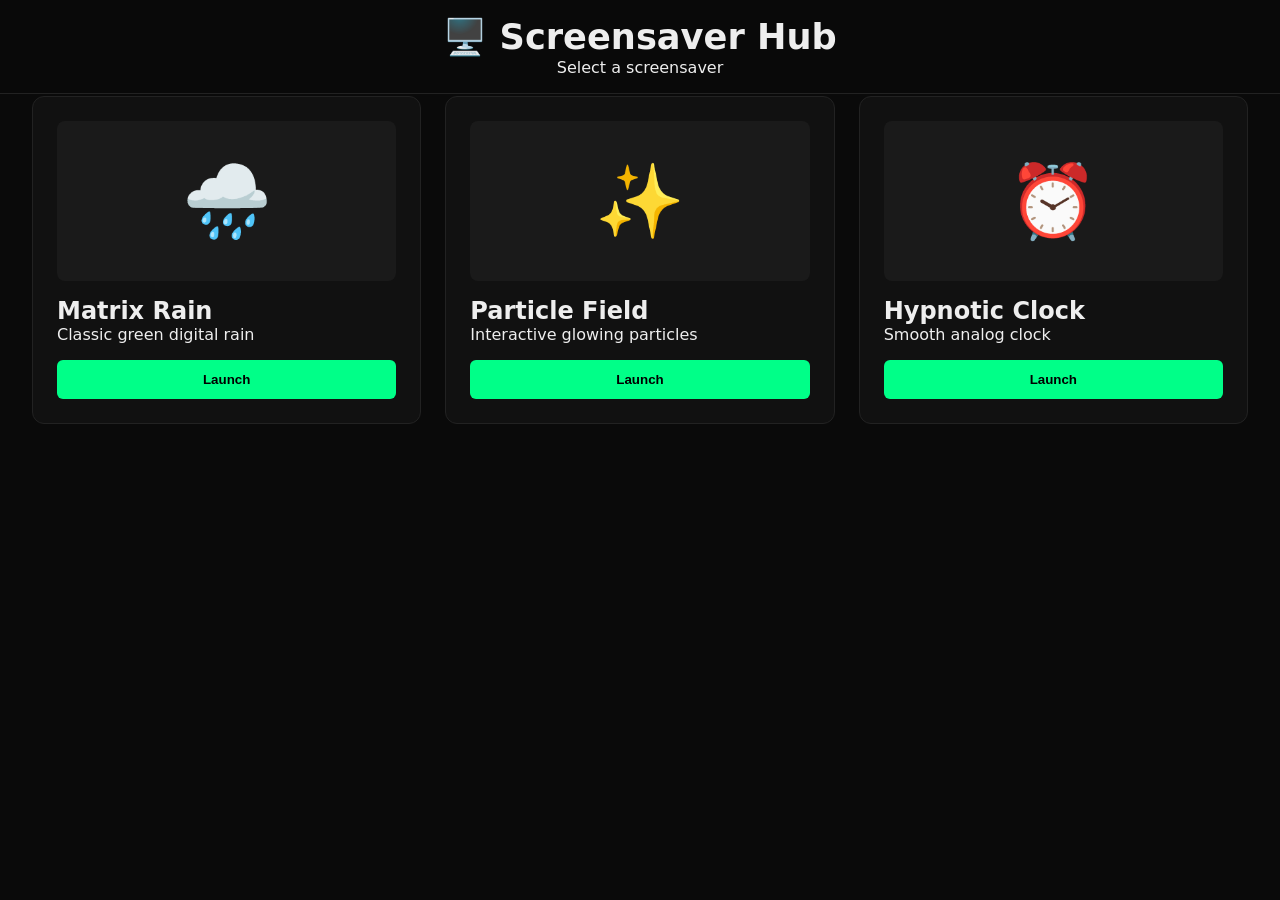
==== index.html @ 0c44a4db "Create index.html" ====
<!DOCTYPE html>
<html lang="en">
<head>
  <meta charset="UTF-8">
  <meta name="viewport" content="width=device-width, initial-scale=1.0">
  <title>Screensaver Hub</title>
  <style>
    :root {
      --bg: #0a0a0a;
      --accent: #00ff88;
    }
    * { margin:0; padding:0; box-sizing:border-box; }
    body {
      background: var(--bg);
      color: #eee;
      font-family: 'Segoe UI', system-ui, sans-serif;
      overflow: hidden;
      height: 100vh;
    }
    header {
      position: fixed;
      top: 0;
      left: 0;
      right: 0;
      background: rgba(10,10,10,0.95);
      padding: 1rem;
      text-align: center;
      z-index: 100;
      border-bottom: 1px solid #222;
    }
    h1 { font-size: 2.2rem; }
    .hub {
      display: grid;
      grid-template-columns: repeat(auto-fit, minmax(260px, 1fr));
      gap: 1.5rem;
      padding: 6rem 2rem 2rem;
      max-width: 1400px;
      margin: 0 auto;
    }
    .card {
      background: #111;
      border-radius: 12px;
      padding: 1.5rem;
      cursor: pointer;
      transition: all 0.3s;
      border: 1px solid #222;
    }
    .card:hover {
      transform: translateY(-10px);
      border-color: var(--accent);
      box-shadow: 0 20px 40px rgba(0, 255, 136, 0.15);
    }
    .preview {
      height: 160px;
      background: #1a1a1a;
      border-radius: 8px;
      margin-bottom: 1rem;
      display: flex;
      align-items: center;
      justify-content: center;
      font-size: 4.5rem;
    }
    button {
      margin-top: 1rem;
      width: 100%;
      padding: 12px;
      background: var(--accent);
      color: black;
      border: none;
      border-radius: 6px;
      font-weight: bold;
      cursor: pointer;
    }

    /* Screensaver Container */
    .saver {
      display: none;
      position: fixed;
      inset: 0;
      z-index: 200;
    }
    .saver.active {
      display: block;
    }
    .back-btn {
      position: absolute;
      top: 20px;
      left: 20px;
      padding: 10px 20px;
      background: rgba(0,0,0,0.7);
      color: white;
      border: none;
      border-radius: 6px;
      cursor: pointer;
      z-index: 300;
    }
  </style>
</head>
<body>

  <!-- HUB MENU -->
  <header>
    <h1>🖥️ Screensaver Hub</h1>
    <p>Select a screensaver</p>
  </header>

  <div class="hub" id="hub">
    <div class="card" onclick="showSaver('matrix')">
      <div class="preview">🌧️</div>
      <h2>Matrix Rain</h2>
      <p>Classic green digital rain</p>
      <button>Launch</button>
    </div>

    <div class="card" onclick="showSaver('particles')">
      <div class="preview">✨</div>
      <h2>Particle Field</h2>
      <p>Interactive glowing particles</p>
      <button>Launch</button>
    </div>

    <div class="card" onclick="showSaver('clock')">
      <div class="preview">⏰</div>
      <h2>Hypnotic Clock</h2>
      <p>Smooth analog clock</p>
      <button>Launch</button>
    </div>
  </div>

  <!-- MATRIX SAVER -->
  <div id="matrix" class="saver">
    <button class="back-btn" onclick="hideAll()">← Back to Hub</button>
    <canvas id="matrix-canvas"></canvas>
  </div>

  <!-- PARTICLES SAVER -->
  <div id="particles" class="saver">
    <button class="back-btn" onclick="hideAll()">← Back to Hub</button>
    <canvas id="particles-canvas"></canvas>
  </div>

  <!-- CLOCK SAVER -->
  <div id="clock" class="saver">
    <button class="back-btn" onclick="hideAll()">← Back to Hub</button>
    <canvas id="clock-canvas"></canvas>
  </div>

  <script>
    // Utility
    function hideAll() {
      document.querySelectorAll('.saver').forEach(s => s.classList.remove('active'));
      document.getElementById('hub').style.display = 'grid';
      document.exitFullscreen?.();
    }

    function showSaver(id) {
      document.getElementById('hub').style.display = 'none';
      document.getElementById(id).classList.add('active');
      
      // Try fullscreen
      setTimeout(() => {
        const saver = document.getElementById(id);
        if (saver.requestFullscreen) saver.requestFullscreen().catch(() => {});
      }, 300);
    }

    // ==================== MATRIX RAIN ====================
    function startMatrix() {
      const canvas = document.getElementById('matrix-canvas');
      const ctx = canvas.getContext('2d');
      
      function resize() {
        canvas.width = window.innerWidth;
        canvas.height = window.innerHeight;
      }
      resize();
      window.addEventListener('resize', resize);

      const cols = Math.floor(canvas.width / 20);
      const drops = Array(cols).fill(1);

      function draw() {
        ctx.fillStyle = 'rgba(0, 0, 0, 0.05)';
        ctx.fillRect(0, 0, canvas.width, canvas.height);
        ctx.fillStyle = '#00ff88';
        ctx.font = '18px monospace';

        for (let i = 0; i < drops.length; i++) {
          const text = String.fromCharCode(0x30A0 + Math.random() * 96);
          ctx.fillText(text, i * 20, drops[i] * 20);
          
          if (drops[i] * 20 > canvas.height && Math.random() > 0.975) {
            drops[i] = 0;
          }
          drops[i]++;
        }
      }
      setInterval(draw, 35);
    }

    // ==================== PARTICLES ====================
    function startParticles() {
      const canvas = document.getElementById('particles-canvas');
      const ctx = canvas.getContext('2d');
      let particles = [];

      class Particle {
        constructor() {
          this.reset();
        }
        reset() {
          this.x = Math.random() * canvas.width;
          this.y = Math.random() * canvas.height;
          this.size = Math.random() * 3.5 + 1;
          this.speedX = Math.random() * 2.5 - 1.25;
          this.speedY = Math.random() * 2.5 - 1.25;
        }
        update() {
          this.x += this.speedX;
          this.y += this.speedY;
          if (this.x < 0 || this.x > canvas.width) this.speedX *= -1;
          if (this.y < 0 || this.y > canvas.height) this.speedY *= -1;
        }
        draw() {
          ctx.fillStyle = '#00ffff';
          ctx.shadowBlur = 15;
          ctx.shadowColor = '#00ffff';
          ctx.beginPath();
          ctx.arc(this.x, this.y, this.size, 0, Math.PI * 2);
          ctx.fill();
        }
      }

      function resize() {
        canvas.width = window.innerWidth;
        canvas.height = window.innerHeight;
      }
      resize();
      window.addEventListener('resize', resize);

      for (let i = 0; i < 180; i++) particles.push(new Particle());

      function animate() {
        ctx.fillStyle = 'rgba(10,10,10,0.12)';
        ctx.fillRect(0, 0, canvas.width, canvas.height);

        for (let p of particles) {
          p.update();
          p.draw();
        }
        requestAnimationFrame(animate);
      }
      animate();
    }

    // ==================== HYPNOTIC CLOCK ====================
    function startClock() {
      const canvas = document.getElementById('clock-canvas');
      const ctx = canvas.getContext('2d');

      function resize() {
        canvas.width = window.innerWidth;
        canvas.height = window.innerHeight;
      }
      resize();
      window.addEventListener('resize', resize);

      function drawClock() {
        ctx.fillStyle = 'rgba(0,0,0,0.1)';
        ctx.fillRect(0, 0, canvas.width, canvas.height);

        const cx = canvas.width / 2;
        const cy = canvas.height / 2;
        const radius = Math.min(cx, cy) * 0.8;

        const now = new Date();
        const sec = now.getSeconds() + now.getMilliseconds() / 1000;
        const min = now.getMinutes() + sec / 60;
        const hour = now.getHours() % 12 + min / 60;

        // Background circle
        ctx.strokeStyle = '#00ff88';
        ctx.lineWidth = 8;
        ctx.beginPath();
        ctx.arc(cx, cy, radius, 0, Math.PI * 2);
        ctx.stroke();

        // Hour hand
        ctx.lineWidth = 12;
        ctx.beginPath();
        ctx.moveTo(cx, cy);
        ctx.lineTo(cx + radius * 0.5 * Math.cos((hour * 30 - 90) * Math.PI / 180),
                   cy + radius * 0.5 * Math.sin((hour * 30 - 90) * Math.PI / 180));
        ctx.stroke();

        // Minute hand
        ctx.lineWidth = 8;
        ctx.beginPath();
        ctx.moveTo(cx, cy);
        ctx.lineTo(cx + radius * 0.75 * Math.cos((min * 6 - 90) * Math.PI / 180),
                   cy + radius * 0.75 * Math.sin((min * 6 - 90) * Math.PI / 180));
        ctx.stroke();

        // Second hand
        ctx.strokeStyle = '#ff0088';
        ctx.lineWidth = 4;
        ctx.beginPath();
        ctx.moveTo(cx, cy);
        ctx.lineTo(cx + radius * 0.85 * Math.cos((sec * 6 - 90) * Math.PI / 180),
                   cy + radius * 0.85 * Math.sin((sec * 6 - 90) * Math.PI / 180));
        ctx.stroke();
      }

      setInterval(drawClock, 50);
    }

    // Start all canvases when page loads
    window.onload = () => {
      startMatrix();
      startParticles();
      startClock();
    };
  </script>
</body>
</html>
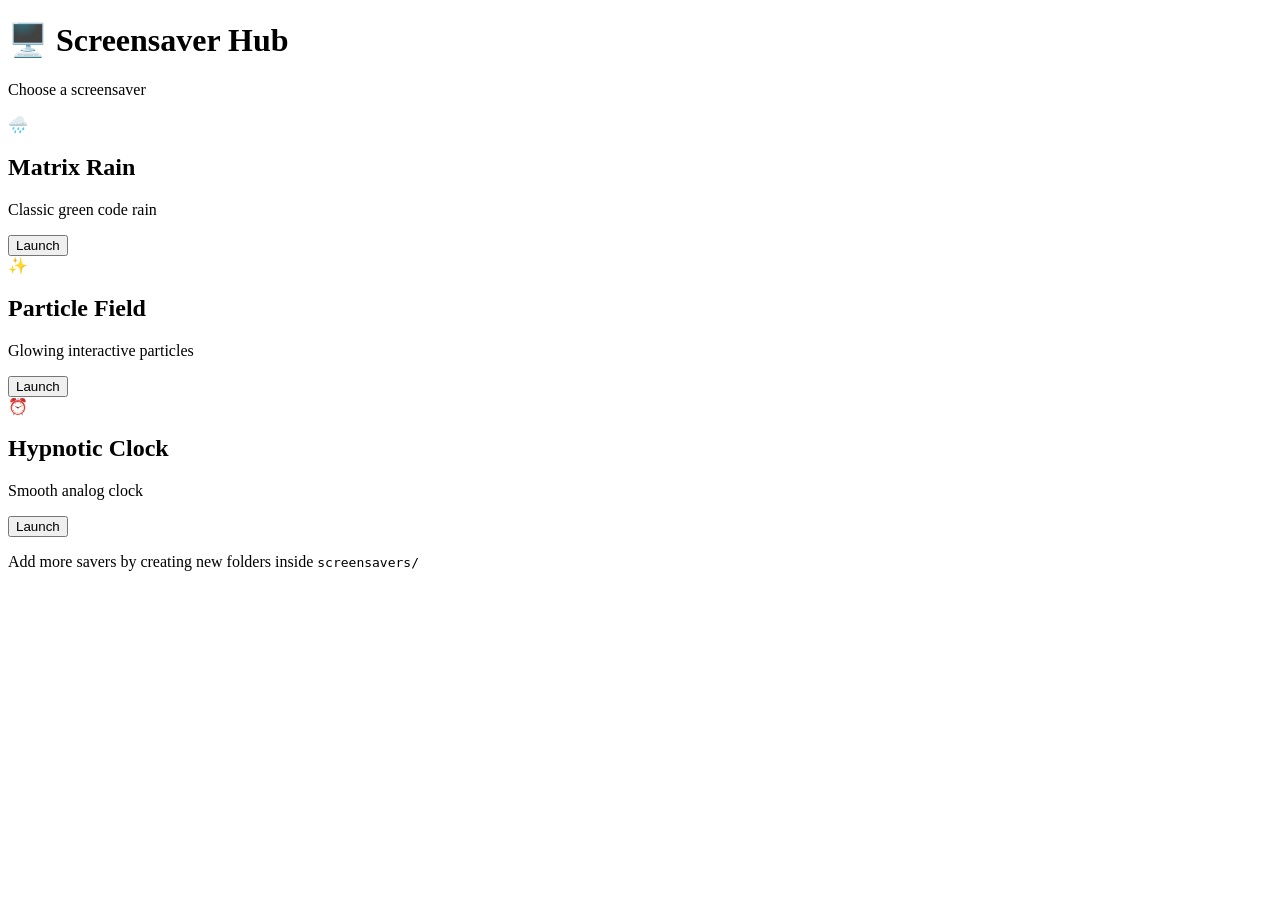
==== commit 86f7fade: "Refactor index.html to use external stylesheet Removed embedded styles and added a link to an extern" ====
--- a/index.html
+++ b/index.html
@@ -4,322 +4,45 @@
   <meta charset="UTF-8">
   <meta name="viewport" content="width=device-width, initial-scale=1.0">
   <title>Screensaver Hub</title>
-  <style>
-    :root {
-      --bg: #0a0a0a;
-      --accent: #00ff88;
-    }
-    * { margin:0; padding:0; box-sizing:border-box; }
-    body {
-      background: var(--bg);
-      color: #eee;
-      font-family: 'Segoe UI', system-ui, sans-serif;
-      overflow: hidden;
-      height: 100vh;
-    }
-    header {
-      position: fixed;
-      top: 0;
-      left: 0;
-      right: 0;
-      background: rgba(10,10,10,0.95);
-      padding: 1rem;
-      text-align: center;
-      z-index: 100;
-      border-bottom: 1px solid #222;
-    }
-    h1 { font-size: 2.2rem; }
-    .hub {
-      display: grid;
-      grid-template-columns: repeat(auto-fit, minmax(260px, 1fr));
-      gap: 1.5rem;
-      padding: 6rem 2rem 2rem;
-      max-width: 1400px;
-      margin: 0 auto;
-    }
-    .card {
-      background: #111;
-      border-radius: 12px;
-      padding: 1.5rem;
-      cursor: pointer;
-      transition: all 0.3s;
-      border: 1px solid #222;
-    }
-    .card:hover {
-      transform: translateY(-10px);
-      border-color: var(--accent);
-      box-shadow: 0 20px 40px rgba(0, 255, 136, 0.15);
-    }
-    .preview {
-      height: 160px;
-      background: #1a1a1a;
-      border-radius: 8px;
-      margin-bottom: 1rem;
-      display: flex;
-      align-items: center;
-      justify-content: center;
-      font-size: 4.5rem;
-    }
-    button {
-      margin-top: 1rem;
-      width: 100%;
-      padding: 12px;
-      background: var(--accent);
-      color: black;
-      border: none;
-      border-radius: 6px;
-      font-weight: bold;
-      cursor: pointer;
-    }
-
-    /* Screensaver Container */
-    .saver {
-      display: none;
-      position: fixed;
-      inset: 0;
-      z-index: 200;
-    }
-    .saver.active {
-      display: block;
-    }
-    .back-btn {
-      position: absolute;
-      top: 20px;
-      left: 20px;
-      padding: 10px 20px;
-      background: rgba(0,0,0,0.7);
-      color: white;
-      border: none;
-      border-radius: 6px;
-      cursor: pointer;
-      z-index: 300;
-    }
-  </style>
+  <link rel="stylesheet" href="style.css">
 </head>
 <body>
-
-  <!-- HUB MENU -->
   <header>
     <h1>🖥️ Screensaver Hub</h1>
-    <p>Select a screensaver</p>
+    <p>Choose a screensaver</p>
   </header>
 
-  <div class="hub" id="hub">
-    <div class="card" onclick="showSaver('matrix')">
+  <main class="grid" id="hub">
+    <div class="card" onclick="launch('screensavers/matrix/')">
       <div class="preview">🌧️</div>
       <h2>Matrix Rain</h2>
-      <p>Classic green digital rain</p>
+      <p>Classic green code rain</p>
       <button>Launch</button>
     </div>
 
-    <div class="card" onclick="showSaver('particles')">
+    <div class="card" onclick="launch('screensavers/particles/')">
       <div class="preview">✨</div>
       <h2>Particle Field</h2>
-      <p>Interactive glowing particles</p>
+      <p>Glowing interactive particles</p>
       <button>Launch</button>
     </div>
 
-    <div class="card" onclick="showSaver('clock')">
+    <div class="card" onclick="launch('screensavers/clock/')">
       <div class="preview">⏰</div>
       <h2>Hypnotic Clock</h2>
       <p>Smooth analog clock</p>
       <button>Launch</button>
     </div>
-  </div>
+  </main>
 
-  <!-- MATRIX SAVER -->
-  <div id="matrix" class="saver">
-    <button class="back-btn" onclick="hideAll()">← Back to Hub</button>
-    <canvas id="matrix-canvas"></canvas>
-  </div>
-
-  <!-- PARTICLES SAVER -->
-  <div id="particles" class="saver">
-    <button class="back-btn" onclick="hideAll()">← Back to Hub</button>
-    <canvas id="particles-canvas"></canvas>
-  </div>
-
-  <!-- CLOCK SAVER -->
-  <div id="clock" class="saver">
-    <button class="back-btn" onclick="hideAll()">← Back to Hub</button>
-    <canvas id="clock-canvas"></canvas>
-  </div>
+  <footer>
+    <p>Add more savers by creating new folders inside <code>screensavers/</code></p>
+  </footer>
 
   <script>
-    // Utility
-    function hideAll() {
-      document.querySelectorAll('.saver').forEach(s => s.classList.remove('active'));
-      document.getElementById('hub').style.display = 'grid';
-      document.exitFullscreen?.();
+    function launch(path) {
+      window.open(path, '_blank');
     }
-
-    function showSaver(id) {
-      document.getElementById('hub').style.display = 'none';
-      document.getElementById(id).classList.add('active');
-      
-      // Try fullscreen
-      setTimeout(() => {
-        const saver = document.getElementById(id);
-        if (saver.requestFullscreen) saver.requestFullscreen().catch(() => {});
-      }, 300);
-    }
-
-    // ==================== MATRIX RAIN ====================
-    function startMatrix() {
-      const canvas = document.getElementById('matrix-canvas');
-      const ctx = canvas.getContext('2d');
-      
-      function resize() {
-        canvas.width = window.innerWidth;
-        canvas.height = window.innerHeight;
-      }
-      resize();
-      window.addEventListener('resize', resize);
-
-      const cols = Math.floor(canvas.width / 20);
-      const drops = Array(cols).fill(1);
-
-      function draw() {
-        ctx.fillStyle = 'rgba(0, 0, 0, 0.05)';
-        ctx.fillRect(0, 0, canvas.width, canvas.height);
-        ctx.fillStyle = '#00ff88';
-        ctx.font = '18px monospace';
-
-        for (let i = 0; i < drops.length; i++) {
-          const text = String.fromCharCode(0x30A0 + Math.random() * 96);
-          ctx.fillText(text, i * 20, drops[i] * 20);
-          
-          if (drops[i] * 20 > canvas.height && Math.random() > 0.975) {
-            drops[i] = 0;
-          }
-          drops[i]++;
-        }
-      }
-      setInterval(draw, 35);
-    }
-
-    // ==================== PARTICLES ====================
-    function startParticles() {
-      const canvas = document.getElementById('particles-canvas');
-      const ctx = canvas.getContext('2d');
-      let particles = [];
-
-      class Particle {
-        constructor() {
-          this.reset();
-        }
-        reset() {
-          this.x = Math.random() * canvas.width;
-          this.y = Math.random() * canvas.height;
-          this.size = Math.random() * 3.5 + 1;
-          this.speedX = Math.random() * 2.5 - 1.25;
-          this.speedY = Math.random() * 2.5 - 1.25;
-        }
-        update() {
-          this.x += this.speedX;
-          this.y += this.speedY;
-          if (this.x < 0 || this.x > canvas.width) this.speedX *= -1;
-          if (this.y < 0 || this.y > canvas.height) this.speedY *= -1;
-        }
-        draw() {
-          ctx.fillStyle = '#00ffff';
-          ctx.shadowBlur = 15;
-          ctx.shadowColor = '#00ffff';
-          ctx.beginPath();
-          ctx.arc(this.x, this.y, this.size, 0, Math.PI * 2);
-          ctx.fill();
-        }
-      }
-
-      function resize() {
-        canvas.width = window.innerWidth;
-        canvas.height = window.innerHeight;
-      }
-      resize();
-      window.addEventListener('resize', resize);
-
-      for (let i = 0; i < 180; i++) particles.push(new Particle());
-
-      function animate() {
-        ctx.fillStyle = 'rgba(10,10,10,0.12)';
-        ctx.fillRect(0, 0, canvas.width, canvas.height);
-
-        for (let p of particles) {
-          p.update();
-          p.draw();
-        }
-        requestAnimationFrame(animate);
-      }
-      animate();
-    }
-
-    // ==================== HYPNOTIC CLOCK ====================
-    function startClock() {
-      const canvas = document.getElementById('clock-canvas');
-      const ctx = canvas.getContext('2d');
-
-      function resize() {
-        canvas.width = window.innerWidth;
-        canvas.height = window.innerHeight;
-      }
-      resize();
-      window.addEventListener('resize', resize);
-
-      function drawClock() {
-        ctx.fillStyle = 'rgba(0,0,0,0.1)';
-        ctx.fillRect(0, 0, canvas.width, canvas.height);
-
-        const cx = canvas.width / 2;
-        const cy = canvas.height / 2;
-        const radius = Math.min(cx, cy) * 0.8;
-
-        const now = new Date();
-        const sec = now.getSeconds() + now.getMilliseconds() / 1000;
-        const min = now.getMinutes() + sec / 60;
-        const hour = now.getHours() % 12 + min / 60;
-
-        // Background circle
-        ctx.strokeStyle = '#00ff88';
-        ctx.lineWidth = 8;
-        ctx.beginPath();
-        ctx.arc(cx, cy, radius, 0, Math.PI * 2);
-        ctx.stroke();
-
-        // Hour hand
-        ctx.lineWidth = 12;
-        ctx.beginPath();
-        ctx.moveTo(cx, cy);
-        ctx.lineTo(cx + radius * 0.5 * Math.cos((hour * 30 - 90) * Math.PI / 180),
-                   cy + radius * 0.5 * Math.sin((hour * 30 - 90) * Math.PI / 180));
-        ctx.stroke();
-
-        // Minute hand
-        ctx.lineWidth = 8;
-        ctx.beginPath();
-        ctx.moveTo(cx, cy);
-        ctx.lineTo(cx + radius * 0.75 * Math.cos((min * 6 - 90) * Math.PI / 180),
-                   cy + radius * 0.75 * Math.sin((min * 6 - 90) * Math.PI / 180));
-        ctx.stroke();
-
-        // Second hand
-        ctx.strokeStyle = '#ff0088';
-        ctx.lineWidth = 4;
-        ctx.beginPath();
-        ctx.moveTo(cx, cy);
-        ctx.lineTo(cx + radius * 0.85 * Math.cos((sec * 6 - 90) * Math.PI / 180),
-                   cy + radius * 0.85 * Math.sin((sec * 6 - 90) * Math.PI / 180));
-        ctx.stroke();
-      }
-
-      setInterval(drawClock, 50);
-    }
-
-    // Start all canvases when page loads
-    window.onload = () => {
-      startMatrix();
-      startParticles();
-      startClock();
-    };
   </script>
 </body>
 </html>
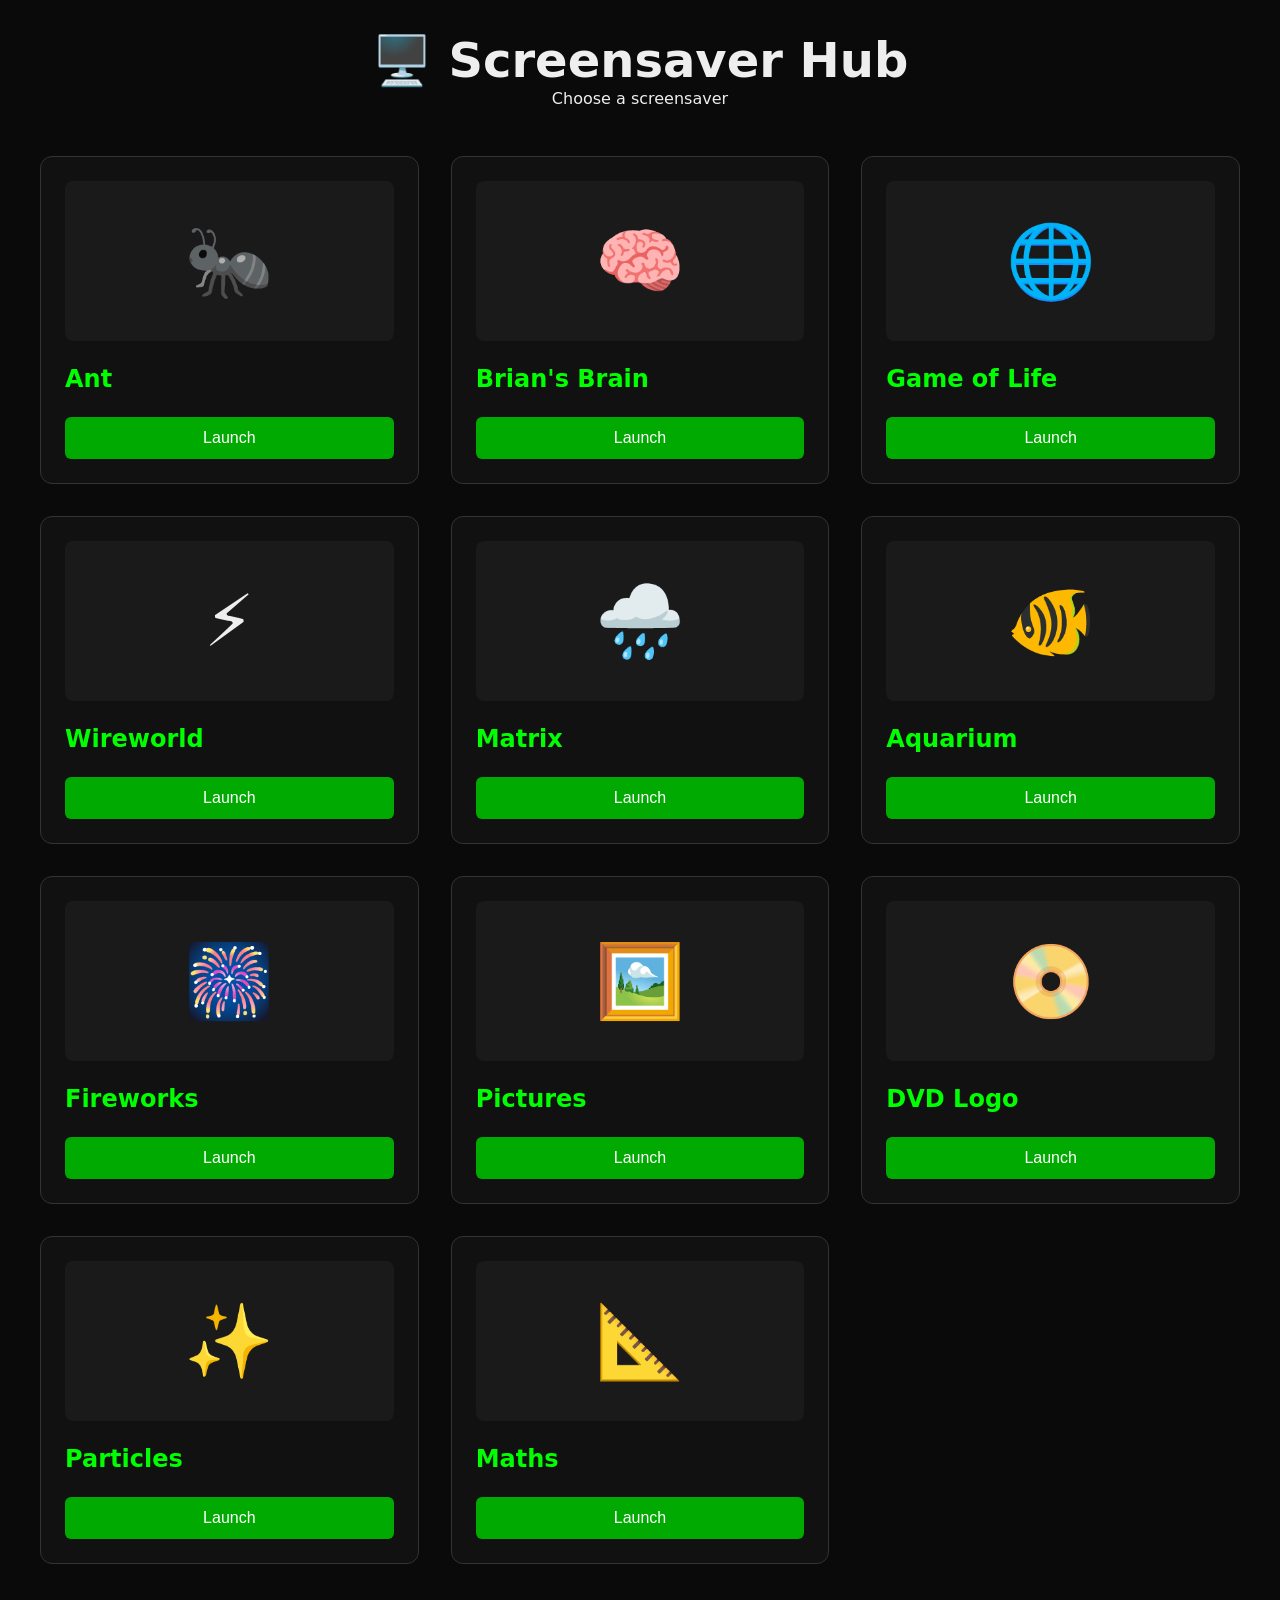
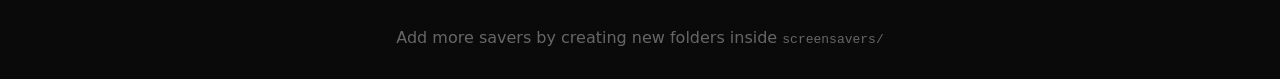
==== commit a4059d10: "Update screensaver options in index.html" ====
--- a/index.html
+++ b/index.html
@@ -12,27 +12,18 @@
     <p>Choose a screensaver</p>
   </header>
 
-  <main class="grid" id="hub">
-    <div class="card" onclick="launch('screensavers/matrix/')">
-      <div class="preview">🌧️</div>
-      <h2>Matrix Rain</h2>
-      <p>Classic green code rain</p>
-      <button>Launch</button>
-    </div>
-
-    <div class="card" onclick="launch('screensavers/particles/')">
-      <div class="preview">✨</div>
-      <h2>Particle Field</h2>
-      <p>Glowing interactive particles</p>
-      <button>Launch</button>
-    </div>
-
-    <div class="card" onclick="launch('screensavers/clock/')">
-      <div class="preview">⏰</div>
-      <h2>Hypnotic Clock</h2>
-      <p>Smooth analog clock</p>
-      <button>Launch</button>
-    </div>
+  <main class="grid">
+    <div class="card" onclick="launch('screensavers/ant/')"><div class="preview">🐜</div><h2>Ant</h2><button>Launch</button></div>
+    <div class="card" onclick="launch('screensavers/brians-brain/')"><div class="preview">🧠</div><h2>Brian's Brain</h2><button>Launch</button></div>
+    <div class="card" onclick="launch('screensavers/game-of-life/')"><div class="preview">🌐</div><h2>Game of Life</h2><button>Launch</button></div>
+    <div class="card" onclick="launch('screensavers/wireworld/')"><div class="preview">⚡</div><h2>Wireworld</h2><button>Launch</button></div>
+    <div class="card" onclick="launch('screensavers/matrix/')"><div class="preview">🌧️</div><h2>Matrix</h2><button>Launch</button></div>
+    <div class="card" onclick="launch('screensavers/aquarium/')"><div class="preview">🐠</div><h2>Aquarium</h2><button>Launch</button></div>
+    <div class="card" onclick="launch('screensavers/fireworks/')"><div class="preview">🎆</div><h2>Fireworks</h2><button>Launch</button></div>
+    <div class="card" onclick="launch('screensavers/pictures/')"><div class="preview">🖼️</div><h2>Pictures</h2><button>Launch</button></div>
+    <div class="card" onclick="launch('screensavers/dvd/')"><div class="preview">📀</div><h2>DVD Logo</h2><button>Launch</button></div>
+    <div class="card" onclick="launch('screensavers/particles/')"><div class="preview">✨</div><h2>Particles</h2><button>Launch</button></div>
+    <div class="card" onclick="launch('screensavers/maths/')"><div class="preview">📐</div><h2>Maths</h2><button>Launch</button></div>
   </main>
 
   <footer>
--- a/style.css
+++ b/style.css
@@ -0,0 +1,67 @@
+* { margin:0; padding:0; box-sizing:border-box; }
+body {
+  background: #0a0a0a;
+  color: #eee;
+  font-family: 'Segoe UI', system-ui, sans-serif;
+  min-height: 100vh;
+  padding: 2rem;
+}
+
+header {
+  text-align: center;
+  margin-bottom: 3rem;
+}
+header h1 { font-size: 3rem; }
+
+.grid {
+  display: grid;
+  grid-template-columns: repeat(auto-fit, minmax(280px, 1fr));
+  gap: 2rem;
+  max-width: 1200px;
+  margin: 0 auto;
+}
+
+.card {
+  background: #111;
+  border-radius: 12px;
+  padding: 1.5rem;
+  cursor: pointer;
+  transition: all 0.3s ease;
+  border: 1px solid #333;
+}
+.card:hover {
+  transform: translateY(-8px);
+  box-shadow: 0 20px 40px rgba(0, 255, 100, 0.1);
+  border-color: #0f0;
+}
+
+.preview {
+  height: 160px;
+  background: #1a1a1a;
+  border-radius: 8px;
+  margin-bottom: 1.5rem;
+  display: flex;
+  align-items: center;
+  justify-content: center;
+  font-size: 4.5rem;
+}
+
+.card h2 { color: #0f0; margin-bottom: 0.5rem; }
+
+button {
+  margin-top: 1rem;
+  width: 100%;
+  padding: 12px;
+  background: #0a0;
+  color: white;
+  border: none;
+  border-radius: 6px;
+  font-size: 1rem;
+  cursor: pointer;
+}
+
+footer {
+  text-align: center;
+  margin-top: 4rem;
+  color: #666;
+}
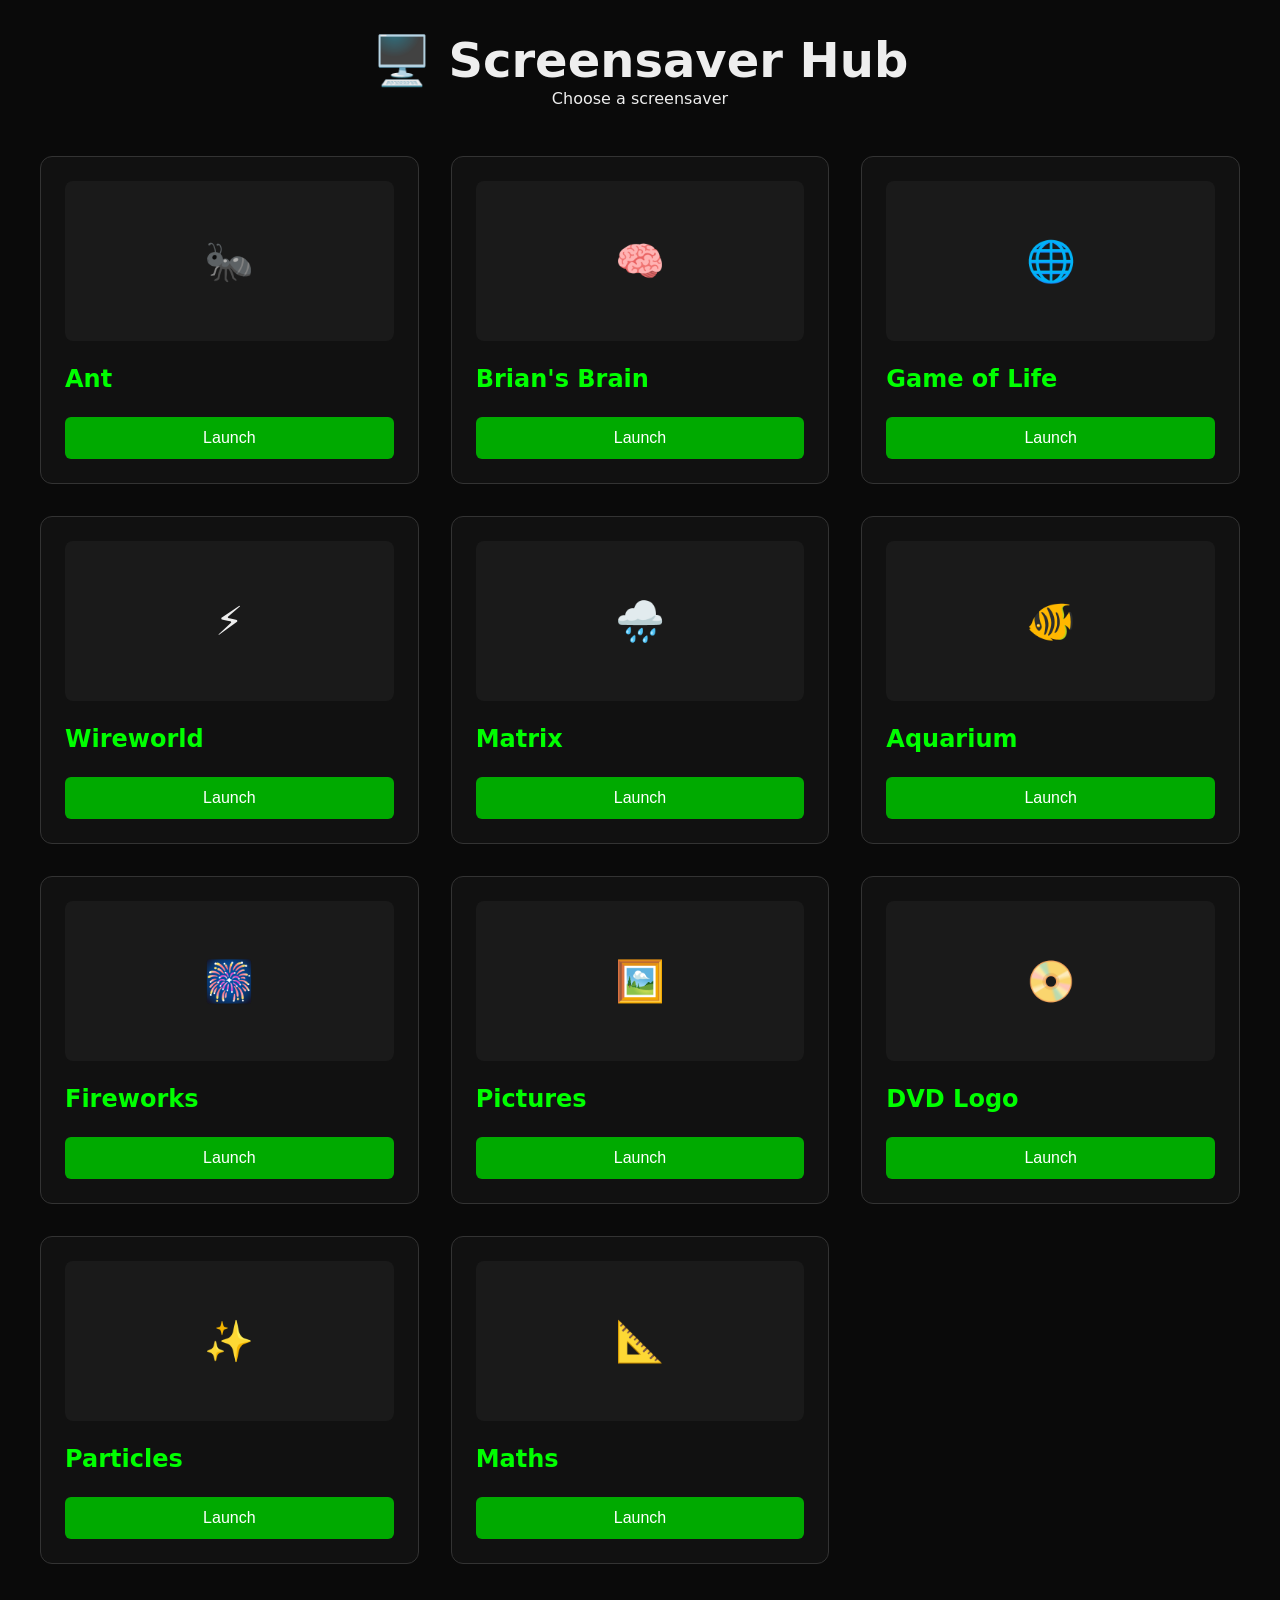
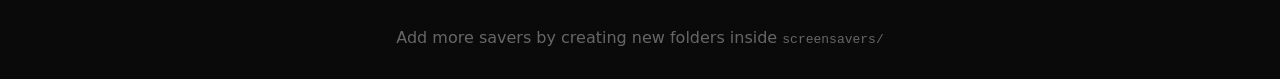
==== commit 95513e6b: "Add inline styles and data attributes to cards" ====
--- a/index.html
+++ b/index.html
@@ -5,35 +5,83 @@
   <meta name="viewport" content="width=device-width, initial-scale=1.0">
   <title>Screensaver Hub</title>
   <link rel="stylesheet" href="style.css">
+  <style>
+    /* Fallback styling in case style.css doesn't define these */
+    .preview { display: flex; align-items: center; justify-content: center; font-size: 2.5rem; }
+    .preview img { width: 48px; height: 48px; object-fit: contain; }
+    .preview .emoji-fallback { display: none; }
+  </style>
 </head>
 <body>
   <header>
     <h1>🖥️ Screensaver Hub</h1>
     <p>Choose a screensaver</p>
   </header>
-
   <main class="grid">
-    <div class="card" onclick="launch('screensavers/ant/')"><div class="preview">🐜</div><h2>Ant</h2><button>Launch</button></div>
-    <div class="card" onclick="launch('screensavers/brians-brain/')"><div class="preview">🧠</div><h2>Brian's Brain</h2><button>Launch</button></div>
-    <div class="card" onclick="launch('screensavers/game-of-life/')"><div class="preview">🌐</div><h2>Game of Life</h2><button>Launch</button></div>
-    <div class="card" onclick="launch('screensavers/wireworld/')"><div class="preview">⚡</div><h2>Wireworld</h2><button>Launch</button></div>
-    <div class="card" onclick="launch('screensavers/matrix/')"><div class="preview">🌧️</div><h2>Matrix</h2><button>Launch</button></div>
-    <div class="card" onclick="launch('screensavers/aquarium/')"><div class="preview">🐠</div><h2>Aquarium</h2><button>Launch</button></div>
-    <div class="card" onclick="launch('screensavers/fireworks/')"><div class="preview">🎆</div><h2>Fireworks</h2><button>Launch</button></div>
-    <div class="card" onclick="launch('screensavers/pictures/')"><div class="preview">🖼️</div><h2>Pictures</h2><button>Launch</button></div>
-    <div class="card" onclick="launch('screensavers/dvd/')"><div class="preview">📀</div><h2>DVD Logo</h2><button>Launch</button></div>
-    <div class="card" onclick="launch('screensavers/particles/')"><div class="preview">✨</div><h2>Particles</h2><button>Launch</button></div>
-    <div class="card" onclick="launch('screensavers/maths/')"><div class="preview">📐</div><h2>Maths</h2><button>Launch</button></div>
+    <div class="card" onclick="launch('screensavers/ant/')" data-folder="ant"><div class="preview" data-emoji="🐜"></div><h2>Ant</h2><button>Launch</button></div>
+    <div class="card" onclick="launch('screensavers/brians brain/')" data-folder="brians brain"><div class="preview" data-emoji="🧠"></div><h2>Brian's Brain</h2><button>Launch</button></div>
+    <div class="card" onclick="launch('screensavers/game of life/')" data-folder="game of life"><div class="preview" data-emoji="🌐"></div><h2>Game of Life</h2><button>Launch</button></div>
+    <div class="card" onclick="launch('screensavers/wireworld/')" data-folder="wireworld"><div class="preview" data-emoji="⚡"></div><h2>Wireworld</h2><button>Launch</button></div>
+    <div class="card" onclick="launch('screensavers/matrix/')" data-folder="matrix"><div class="preview" data-emoji="🌧️"></div><h2>Matrix</h2><button>Launch</button></div>
+    <div class="card" onclick="launch('screensavers/aquarium/')" data-folder="aquarium"><div class="preview" data-emoji="🐠"></div><h2>Aquarium</h2><button>Launch</button></div>
+    <div class="card" onclick="launch('screensavers/fireworks/')" data-folder="fireworks"><div class="preview" data-emoji="🎆"></div><h2>Fireworks</h2><button>Launch</button></div>
+    <div class="card" onclick="launch('screensavers/pictures/')" data-folder="pictures"><div class="preview" data-emoji="🖼️"></div><h2>Pictures</h2><button>Launch</button></div>
+    <div class="card" onclick="launch('screensavers/dvd/')" data-folder="dvd"><div class="preview" data-emoji="📀"></div><h2>DVD Logo</h2><button>Launch</button></div>
+    <div class="card" onclick="launch('screensavers/particles/')" data-folder="particles"><div class="preview" data-emoji="✨"></div><h2>Particles</h2><button>Launch</button></div>
+    <div class="card" onclick="launch('screensavers/maths/')" data-folder="maths"><div class="preview" data-emoji="📐"></div><h2>Maths</h2><button>Launch</button></div>
   </main>
-
   <footer>
     <p>Add more savers by creating new folders inside <code>screensavers/</code></p>
   </footer>
-
   <script>
     function launch(path) {
       window.open(path, '_blank');
     }
+
+    // Base URL for fetching icons from the repo (raw GitHub content)
+    const ICON_BASE = 'https://raw.githubusercontent.com/kay-who-codes/Screensaver-Hub/refs/heads/main/screensavers/';
+    const ICON_PATH = 'Assets/Icon.svg';
+
+    async function loadIcons() {
+      const previews = document.querySelectorAll('.preview[data-folder], .preview');
+      const cards = document.querySelectorAll('.card[data-folder]');
+
+      for (const card of cards) {
+        const folder = card.getAttribute('data-folder');
+        const previewEl = card.querySelector('.preview');
+        const emoji = previewEl.getAttribute('data-emoji') || '';
+        const url = ICON_BASE + encodeURIComponent(folder).replace(/%20/g, '%20') + '/' + ICON_PATH;
+
+        try {
+          // Verify the SVG actually exists / loads before swapping in
+          const response = await fetch(url);
+          if (!response.ok) throw new Error('Icon not found: ' + url);
+          const svgText = await response.text();
+
+          // Basic sanity check that we actually got SVG content
+          if (!svgText.trim().startsWith('<svg') && !svgText.includes('<svg')) {
+            throw new Error('Response was not valid SVG for ' + folder);
+          }
+
+          const blob = new Blob([svgText], { type: 'image/svg+xml' });
+          const objectUrl = URL.createObjectURL(blob);
+
+          const img = document.createElement('img');
+          img.src = objectUrl;
+          img.alt = folder + ' icon';
+          img.loading = 'lazy';
+
+          previewEl.innerHTML = '';
+          previewEl.appendChild(img);
+        } catch (err) {
+          // Fall back to the emoji if the icon can't be fetched
+          console.warn('Falling back to emoji for "' + folder + '":', err);
+          previewEl.textContent = emoji;
+        }
+      }
+    }
+
+    document.addEventListener('DOMContentLoaded', loadIcons);
   </script>
 </body>
 </html>
